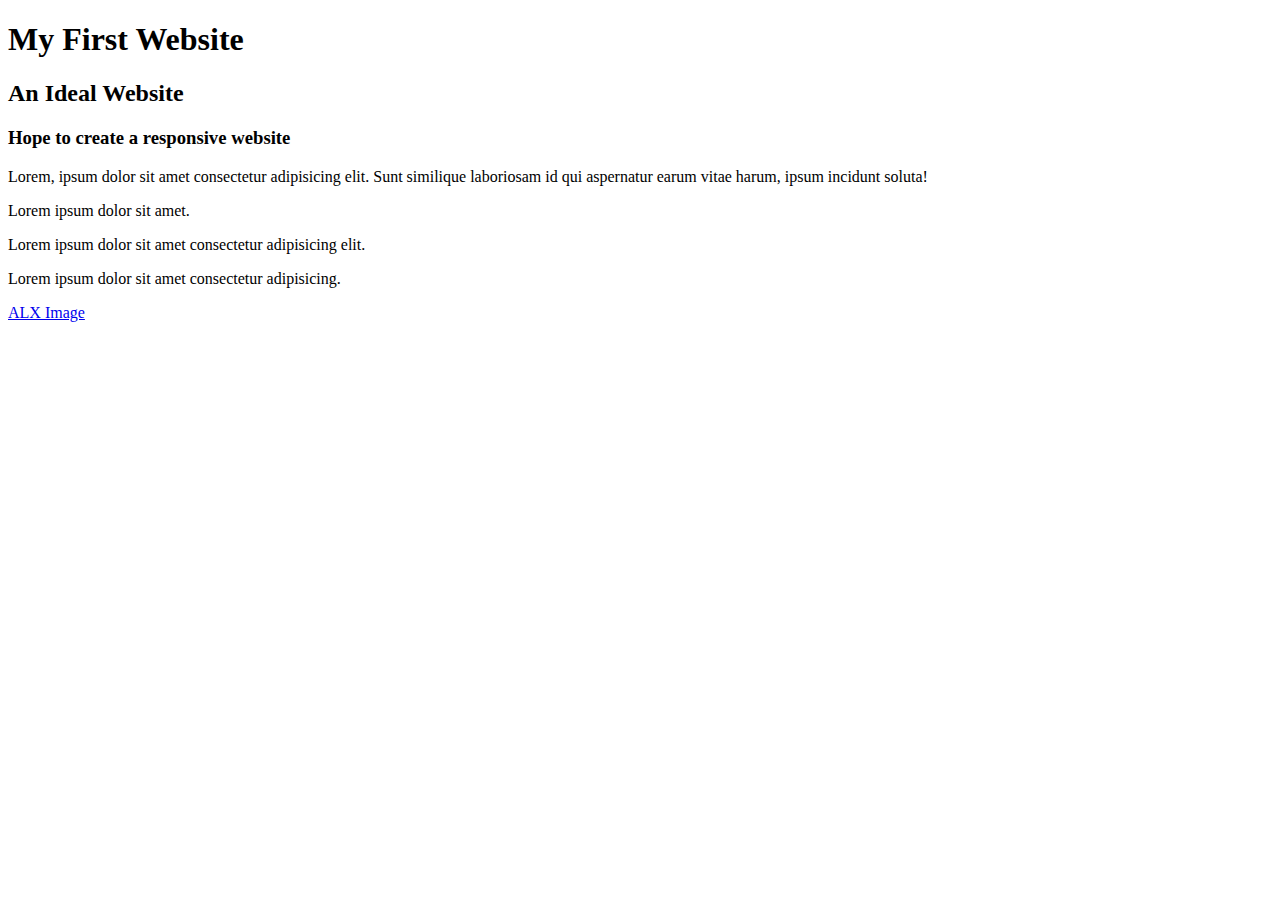
==== html_basic/index.html @ fec43339 "copy to index file" ====
<!DOCTYPE html>
<html lang="en">
  <head>
    <meta charset="UTF-8" />
    <meta name="viewport" content="width=device-width, initial-scale=1.0" />
    <title>Document</title>
  </head>
  <body>
    <h1>My First Website</h1>
    <h2>An Ideal Website</h2>
    <h3>Hope to create a responsive website</h3>
    <p>
      Lorem, ipsum dolor sit amet consectetur adipisicing elit. Sunt similique
      laboriosam id qui aspernatur earum vitae harum, ipsum incidunt soluta!
    </p>
    <p>Lorem ipsum dolor sit amet.</p>
    <p>Lorem ipsum dolor sit amet consectetur adipisicing elit.</p>
    <p>Lorem ipsum dolor sit amet consectetur adipisicing.</p>
    <a href="https://i.ibb.co/gTDZZT8/ALX-Logo-07.png"> ALX Image </a>
  </body>
</html>
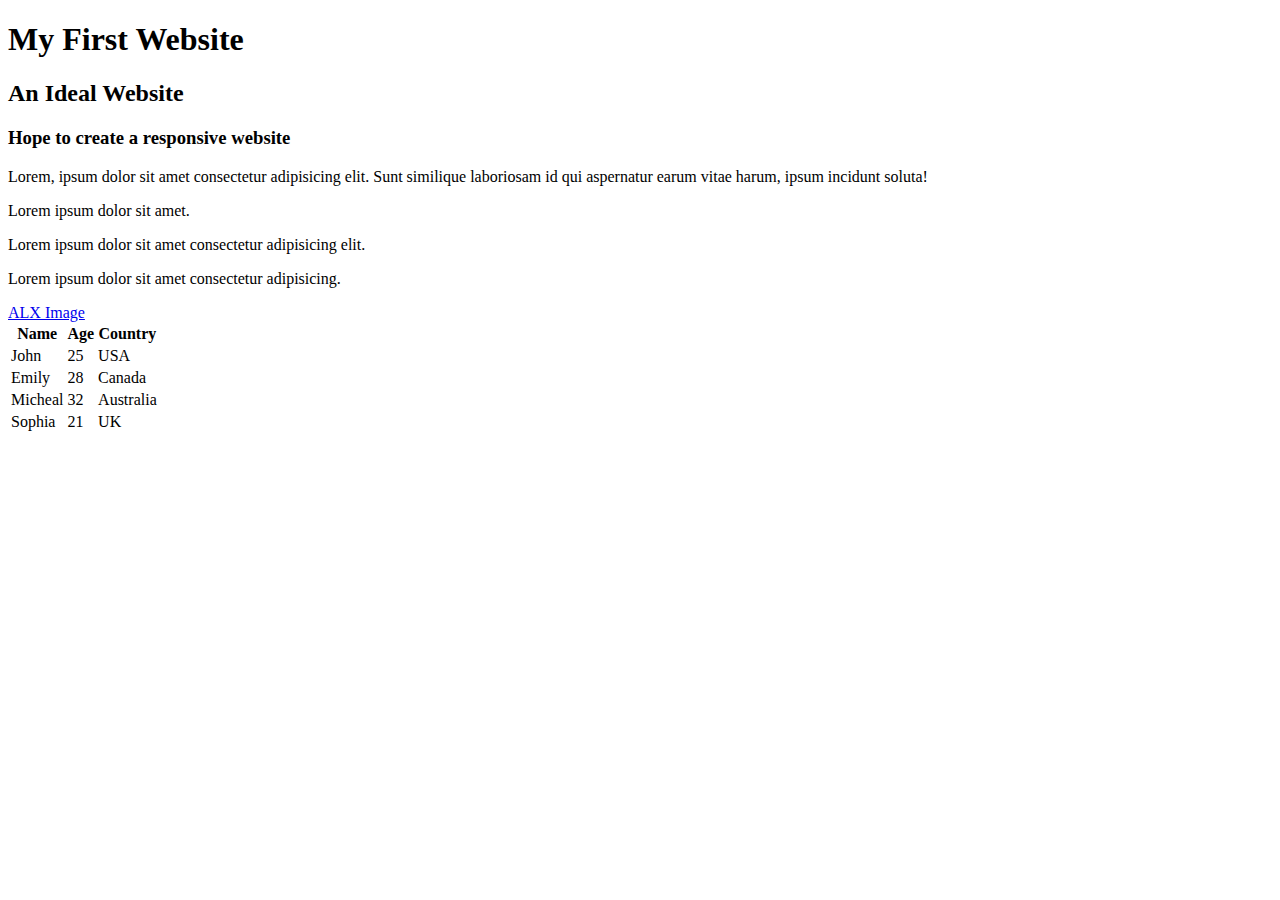
==== commit 8e7b9b5b: "create a new file" ====
--- a/html_basic/index.html
+++ b/html_basic/index.html
@@ -17,5 +17,36 @@
     <p>Lorem ipsum dolor sit amet consectetur adipisicing elit.</p>
     <p>Lorem ipsum dolor sit amet consectetur adipisicing.</p>
     <a href="https://i.ibb.co/gTDZZT8/ALX-Logo-07.png"> ALX Image </a>
+    <article>
+      <table>
+        <thead>
+          <th>Name</th>
+          <th>Age</th>
+          <th>Country</th>
+        <tbody>
+        <tr>
+          <td>John</td>
+          <td>25</td>
+          <td>USA</td>
+        </tr>
+        <tr>
+          <td>Emily</td>
+          <td>28</td>
+          <td>Canada</td>
+        </tr>
+        <tr>
+          <td>Micheal</td>
+          <td>32</td>
+          <td>Australia</td>
+        </tr>
+        <tr>
+          <td>Sophia</td>
+          <td>21</td>
+          <td>UK</td>
+        </tr>
+        </tbody>
+        </thead>
+      </table>
+    </article>
   </body>
 </html>
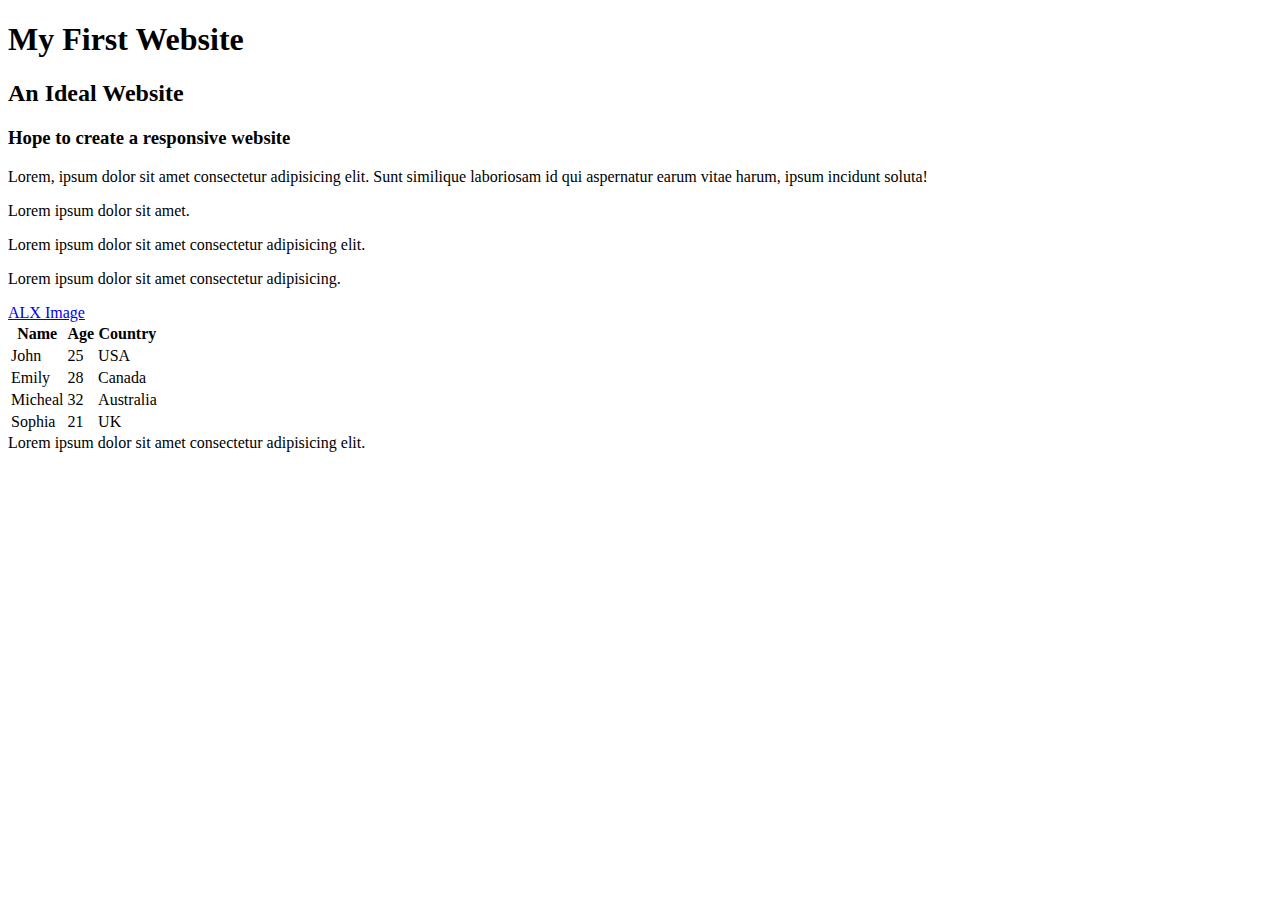
==== commit 6d702d11: "updated file" ====
--- a/html_basic/index.html
+++ b/html_basic/index.html
@@ -6,9 +6,12 @@
     <title>Document</title>
   </head>
   <body>
+    <header>
     <h1>My First Website</h1>
     <h2>An Ideal Website</h2>
     <h3>Hope to create a responsive website</h3>
+  </header>
+  <main>
     <p>
       Lorem, ipsum dolor sit amet consectetur adipisicing elit. Sunt similique
       laboriosam id qui aspernatur earum vitae harum, ipsum incidunt soluta!
@@ -48,5 +51,9 @@
         </thead>
       </table>
     </article>
-  </body>
+  </main>
+  <footer>
+    Lorem ipsum dolor sit amet consectetur adipisicing elit.
+  </footer>
+    </body>
 </html>
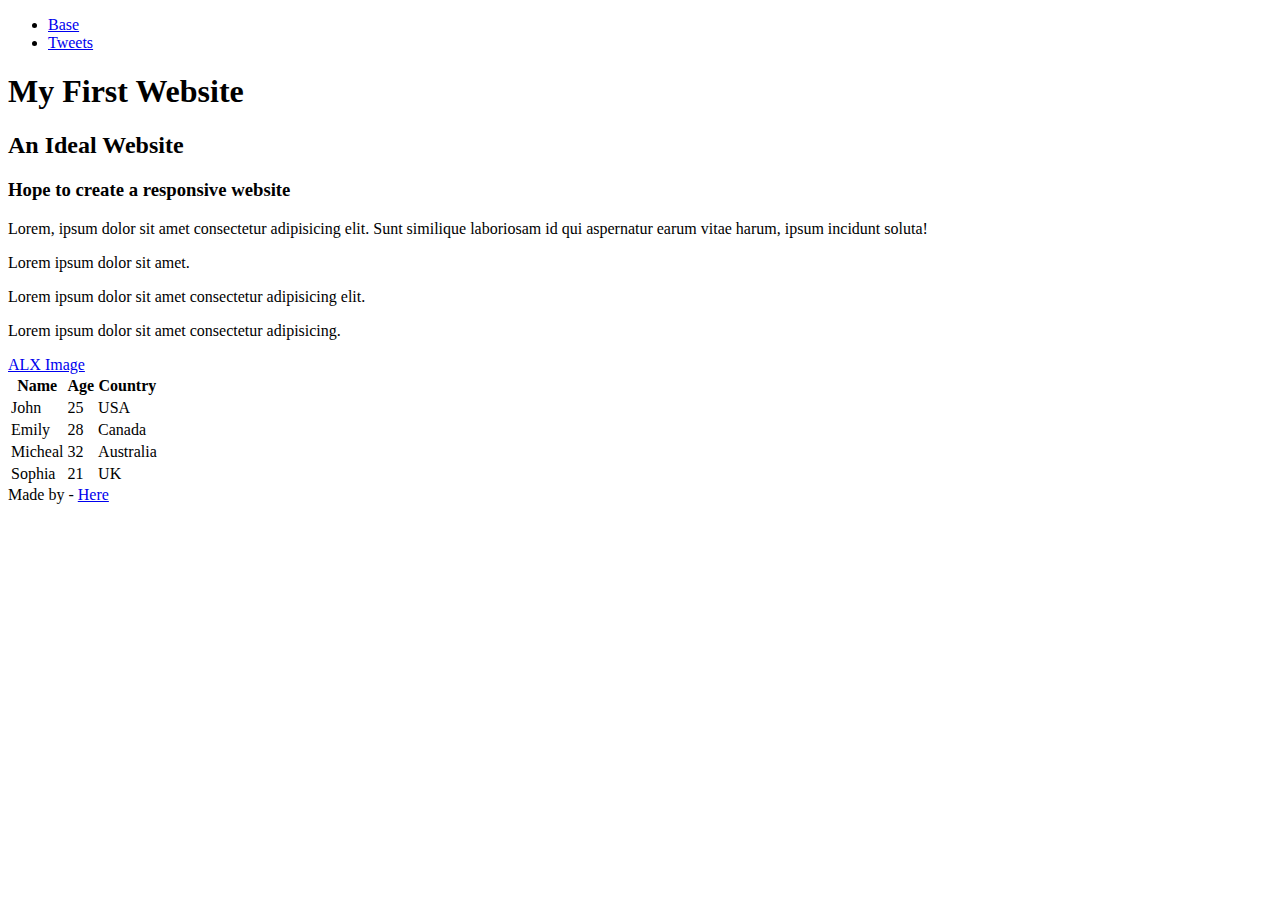
==== commit 63a3cdd7: "update file" ====
--- a/html_basic/index.html
+++ b/html_basic/index.html
@@ -7,11 +7,18 @@
   </head>
   <body>
     <header>
+      <ul>
+        <li><a href="base_index.html">Base</a>
+        </li>
+        <li><a href="tweets.html">Tweets</a>
+        </li>
+      </ul>
+    </header>
+    <main>
+    <article>
     <h1>My First Website</h1>
     <h2>An Ideal Website</h2>
     <h3>Hope to create a responsive website</h3>
-  </header>
-  <main>
     <p>
       Lorem, ipsum dolor sit amet consectetur adipisicing elit. Sunt similique
       laboriosam id qui aspernatur earum vitae harum, ipsum incidunt soluta!
@@ -20,7 +27,8 @@
     <p>Lorem ipsum dolor sit amet consectetur adipisicing elit.</p>
     <p>Lorem ipsum dolor sit amet consectetur adipisicing.</p>
     <a href="https://i.ibb.co/gTDZZT8/ALX-Logo-07.png"> ALX Image </a>
-    <article>
+   
+
       <table>
         <thead>
           <th>Name</th>
@@ -53,7 +61,7 @@
     </article>
   </main>
   <footer>
-    Lorem ipsum dolor sit amet consectetur adipisicing elit.
-  </footer>
+    Made by <Joy Mumen> - <a href="joymumen" target="_blank">Here</a>
+    </footer>
     </body>
 </html>
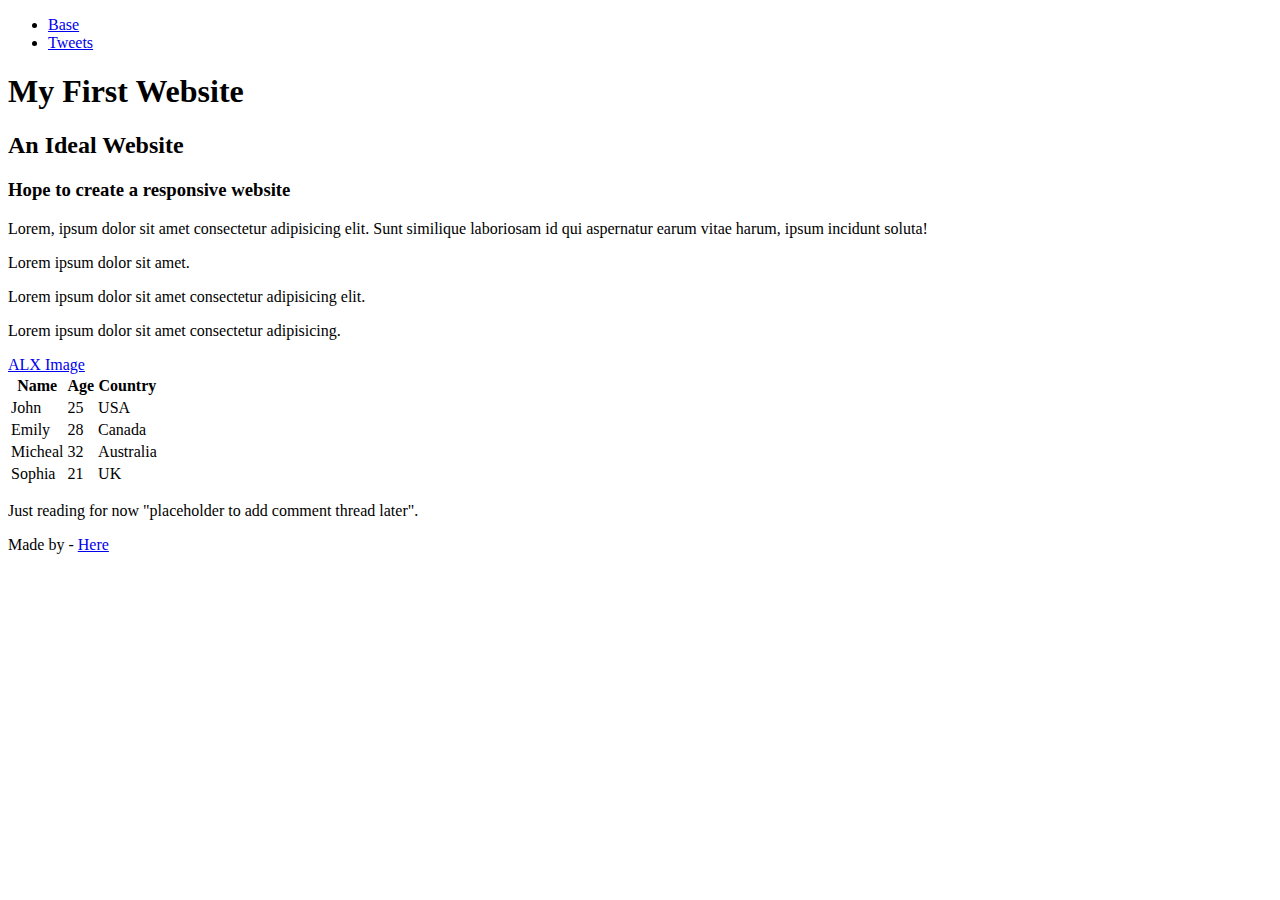
==== commit 23e0b34b: "updated file" ====
--- a/html_basic/index.html
+++ b/html_basic/index.html
@@ -27,9 +27,7 @@
     <p>Lorem ipsum dolor sit amet consectetur adipisicing elit.</p>
     <p>Lorem ipsum dolor sit amet consectetur adipisicing.</p>
     <a href="https://i.ibb.co/gTDZZT8/ALX-Logo-07.png"> ALX Image </a>
-   
-
-      <table>
+         <table>
         <thead>
           <th>Name</th>
           <th>Age</th>
@@ -59,6 +57,9 @@
         </thead>
       </table>
     </article>
+    <aside>
+      <p> Just reading for now "placeholder to add comment thread later".</p>
+    </aside>
   </main>
   <footer>
     Made by <Joy Mumen> - <a href="joymumen" target="_blank">Here</a>
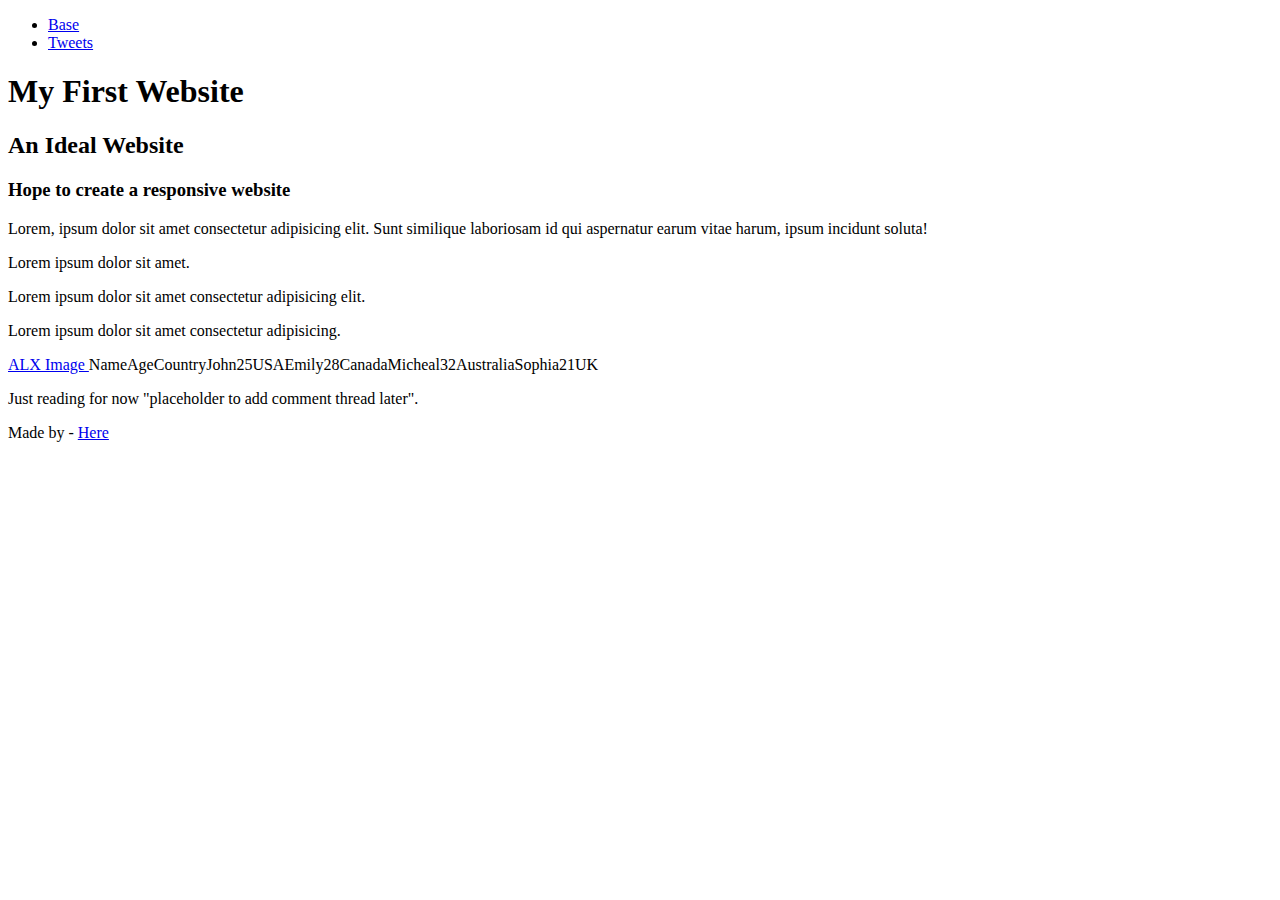
==== commit 635dab46: "update file" ====
--- a/html_basic/index.html
+++ b/html_basic/index.html
@@ -28,33 +28,31 @@
     <p>Lorem ipsum dolor sit amet consectetur adipisicing.</p>
     <a href="https://i.ibb.co/gTDZZT8/ALX-Logo-07.png"> ALX Image </a>
          <table>
-        <thead>
-          <th>Name</th>
-          <th>Age</th>
-          <th>Country</th>
-        <tbody>
         <tr>
-          <td>John</td>
-          <td>25</td>
-          <td>USA</td>
+          <thead>Name</thead>
+          <thead>Age</thead>
+          <thead>Country</thead>
         </tr>
         <tr>
-          <td>Emily</td>
-          <td>28</td>
-          <td>Canada</td>
+          <tbody>John</tbody>
+          <tbody>25</tbody>
+          <tbody>USA</tbody>
         </tr>
         <tr>
-          <td>Micheal</td>
-          <td>32</td>
-          <td>Australia</td>
+          <tbody>Emily</tbody>
+          <tbody>28</tbody>
+          <tbody>Canada</tbody>
         </tr>
         <tr>
-          <td>Sophia</td>
-          <td>21</td>
-          <td>UK</td>
+          <tbody>Micheal</tbody>
+          <tbody>32</tbody>
+          <tbody>Australia</tbody>
         </tr>
-        </tbody>
-        </thead>
+        <tr>
+          <tbody>Sophia</tbody>
+          <tbody>21</tbody>
+          <tbody>UK</tbody>
+        </tr>
       </table>
     </article>
     <aside>
